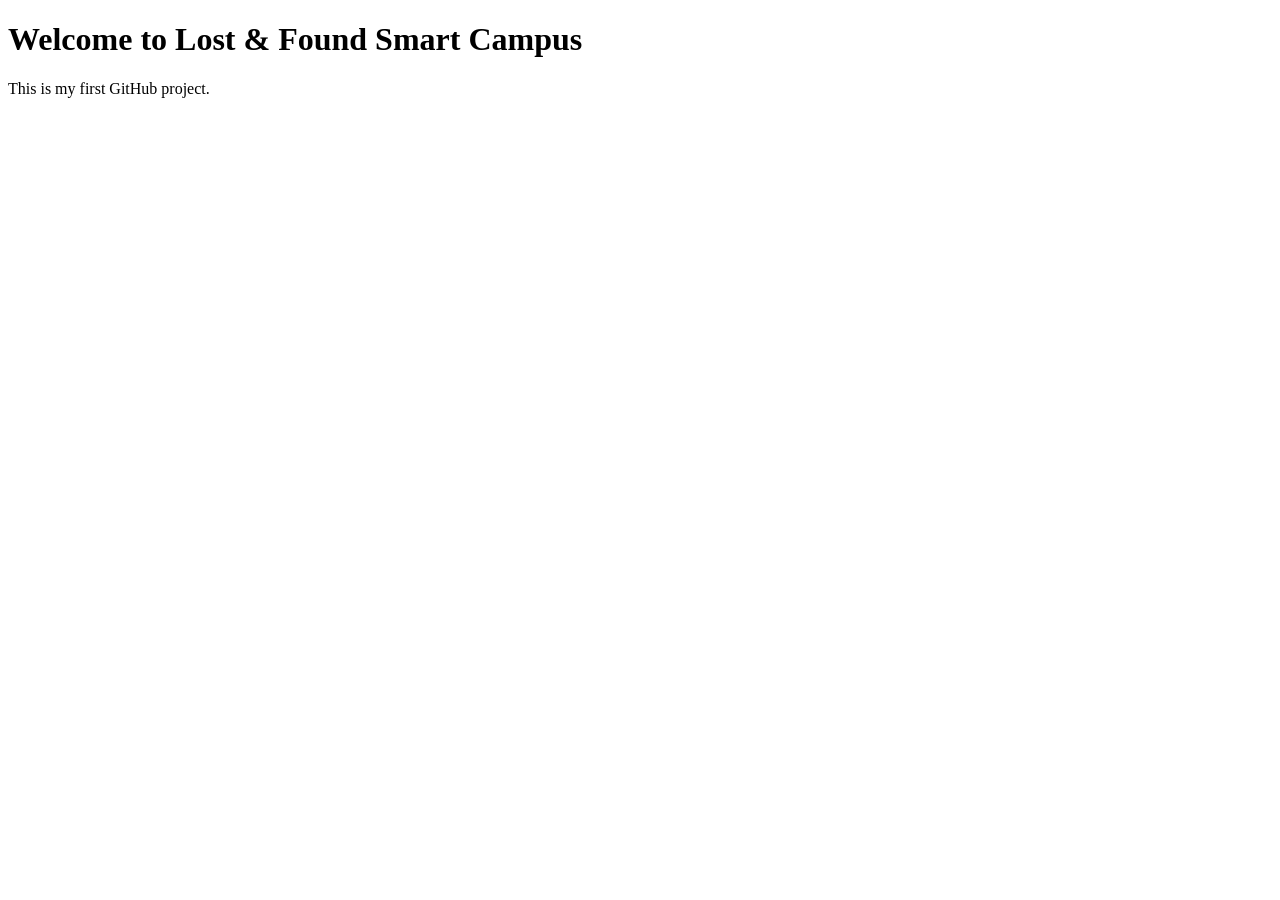
==== index.html @ a773310b "Create index.html" ====
<!DOCTYPE html>
<html>
<head>
    <title>Lost & Found Smart Campus</title>
</head>
<body>
    <h1>Welcome to Lost & Found Smart Campus</h1>
    <p>This is my first GitHub project.</p>
</body>
</html>
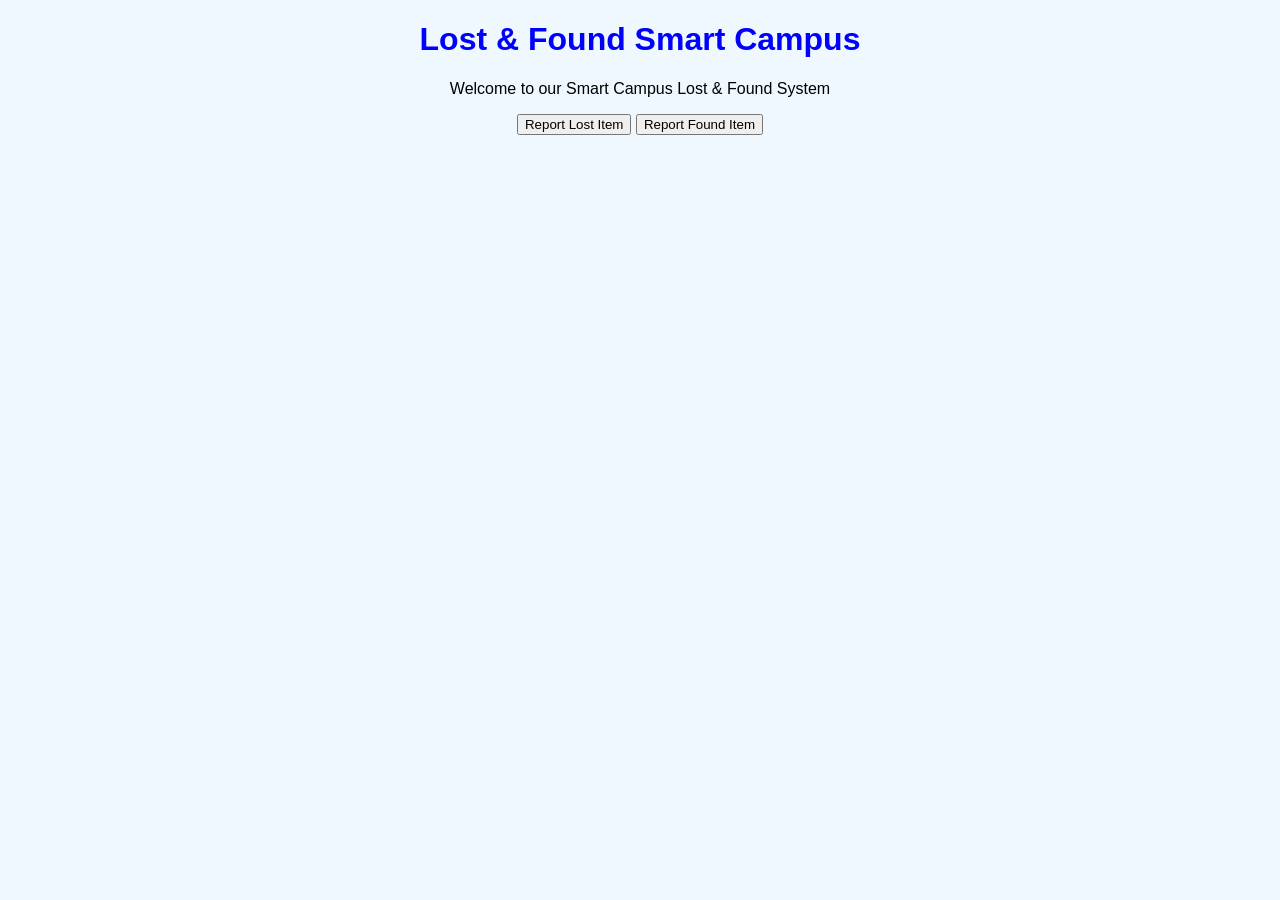
==== commit a0181155: "Update index.html with new content and styles" ====
--- a/index.html
+++ b/index.html
@@ -2,9 +2,18 @@
 <html>
 <head>
     <title>Lost & Found Smart Campus</title>
+    <link rel="stylesheet" href="style.css">
 </head>
 <body>
-    <h1>Welcome to Lost & Found Smart Campus</h1>
-    <p>This is my first GitHub project.</p>
+
+    <h1>Lost & Found Smart Campus</h1>
+
+    <p>Welcome to our Smart Campus Lost & Found System</p>
+
+    <button>Report Lost Item</button>
+    <button>Report Found Item</button>
+
+    <script src="script.js"></script>
+
 </body>
 </html>
--- a/style.css
+++ b/style.css
@@ -0,0 +1,13 @@
+body {
+    font-family: Arial, sans-serif;
+    background-color: #f0f8ff;
+    text-align: center;
+}
+
+h1 {
+    color: blue;
+}
+
+p {
+    color: black;
+}
